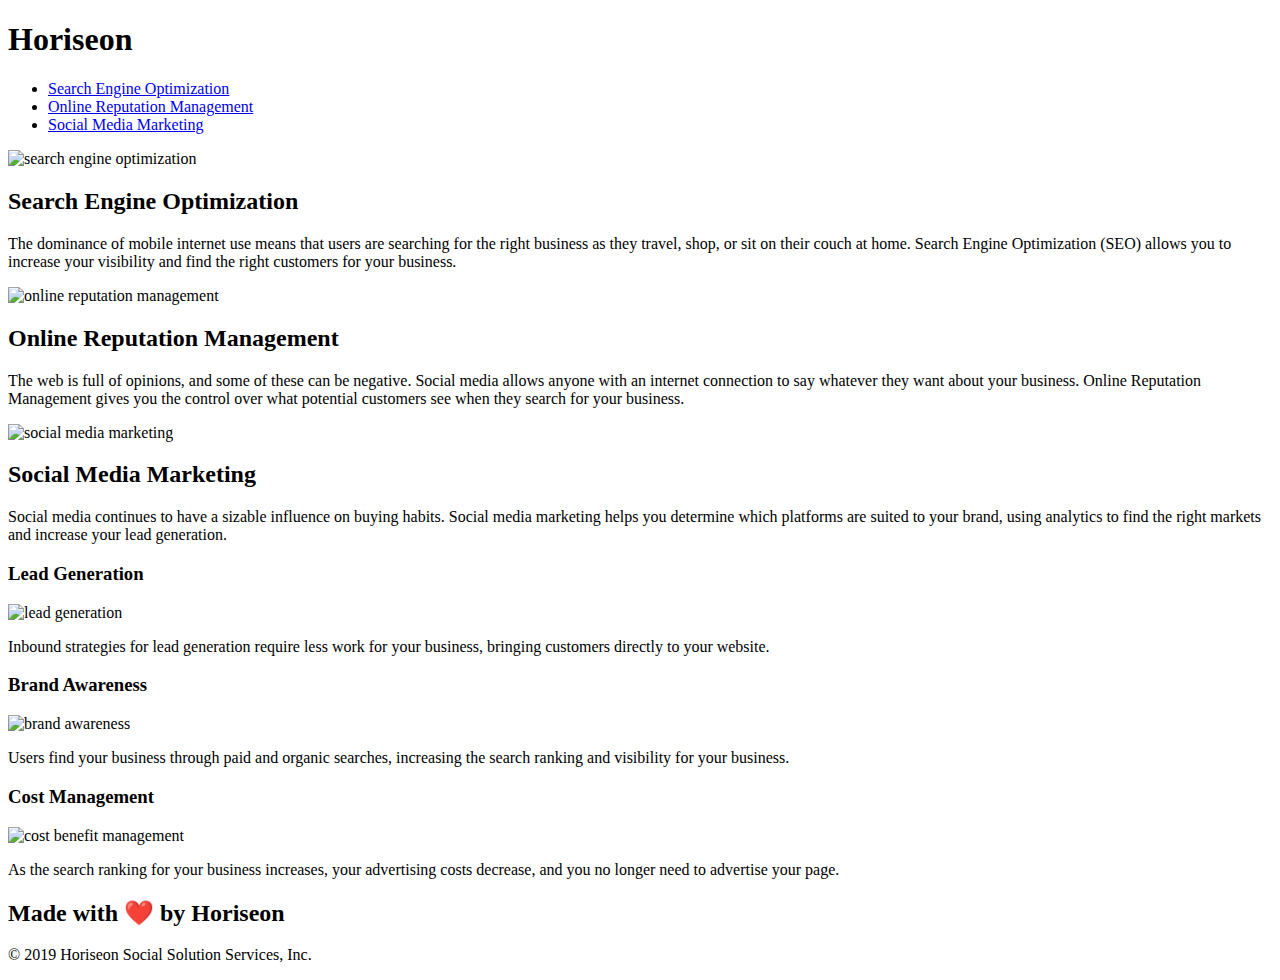
==== index.html @ d7401fba "Add files via upload" ====
<!DOCTYPE html>
<html lang="en-us">

<head>
    <meta charset="UTF-8" />
    <link rel="stylesheet" href="./assets/css/style.css">
    <title>Horiseon</title>
</head>

<body>
    <div class="header">
        <h1>Hori<span class="seo">seo</span>n</h1>
        <div>
            <ul>
                <li>
                    <a href="#search-engine-optimization">Search Engine Optimization</a>
                </li>
                <li>
                    <a href="#online-reputation-management">Online Reputation Management</a>
                </li>
                <li>
                    <a href="#social-media-marketing">Social Media Marketing</a>
                </li>
            </ul>
        </div>
    </div>
    <div class="hero"></div>
    <div class="content">
        <div id= "search-engine-optimization" class="search-engine-optimization">
            <img src="./assets/images/search-engine-optimization.jpg" alt ="search engine optimization" title="search engine optimization" class="float-left" />
            <h2>Search Engine Optimization</h2>
            <p>
                The dominance of mobile internet use means that users are searching for the right business as they travel, shop, or sit on their couch at home. Search Engine Optimization (SEO) allows you to increase your visibility and find the right customers for your business.
            </p>
        </div>
        <div id="online-reputation-management" class="online-reputation-management">
            <img src="./assets/images/online-reputation-management.jpg" alt="online reputation management" title="online reputation management" class="float-right" />
            <h2>Online Reputation Management</h2>
            <p>
                The web is full of opinions, and some of these can be negative. Social media allows anyone with an internet connection to say whatever they want about your business. Online Reputation Management gives you the control over what potential customers see when they search for your business.
            </p>
        </div>
        <div id="social-media-marketing" class="social-media-marketing">
            <img src="./assets/images/social-media-marketing.jpg" alt="social media marketing" title="social media marketing" class="float-left" />
            <h2>Social Media Marketing</h2>
            <p>
                Social media continues to have a sizable influence on buying habits. Social media marketing helps you determine which platforms are suited to your brand, using analytics to find the right markets and increase your lead generation.
            </p>
        </div>
    </div>
    <div class="benefits">
        <div class="benefit-lead">
            <h3>Lead Generation</h3>
            <img src="./assets/images/lead-generation.png" alt="lead generation" title="lead generation" />
            <p>
                Inbound strategies for lead generation require less work for your business, bringing customers directly to your website.
            </p>
        </div>
        <div class="benefit-brand">
            <h3>Brand Awareness</h3>
            <img src="./assets/images/brand-awareness.png" alt="brand awareness" title="brand awareness" />
            <p>
                Users find your business through paid and organic searches, increasing the search ranking and visibility for your business.
            </p>
        </div>
        <div class="benefit-cost">
            <h3>Cost Management</h3>
            <img src="./assets/images/cost-management.png" alt="cost benefit management" title="cost benefit management"> </img>
            <p>
                As the search ranking for your business increases, your advertising costs decrease, and you no longer need to advertise your page.
            </p>
        </div>
    </div>
    <div class="footer">
        <h2>Made with ❤️️ by Horiseon</h2>
        <p>
            &copy; 2019 Horiseon Social Solution Services, Inc.
        </p>
    </div>
</body>

</html>
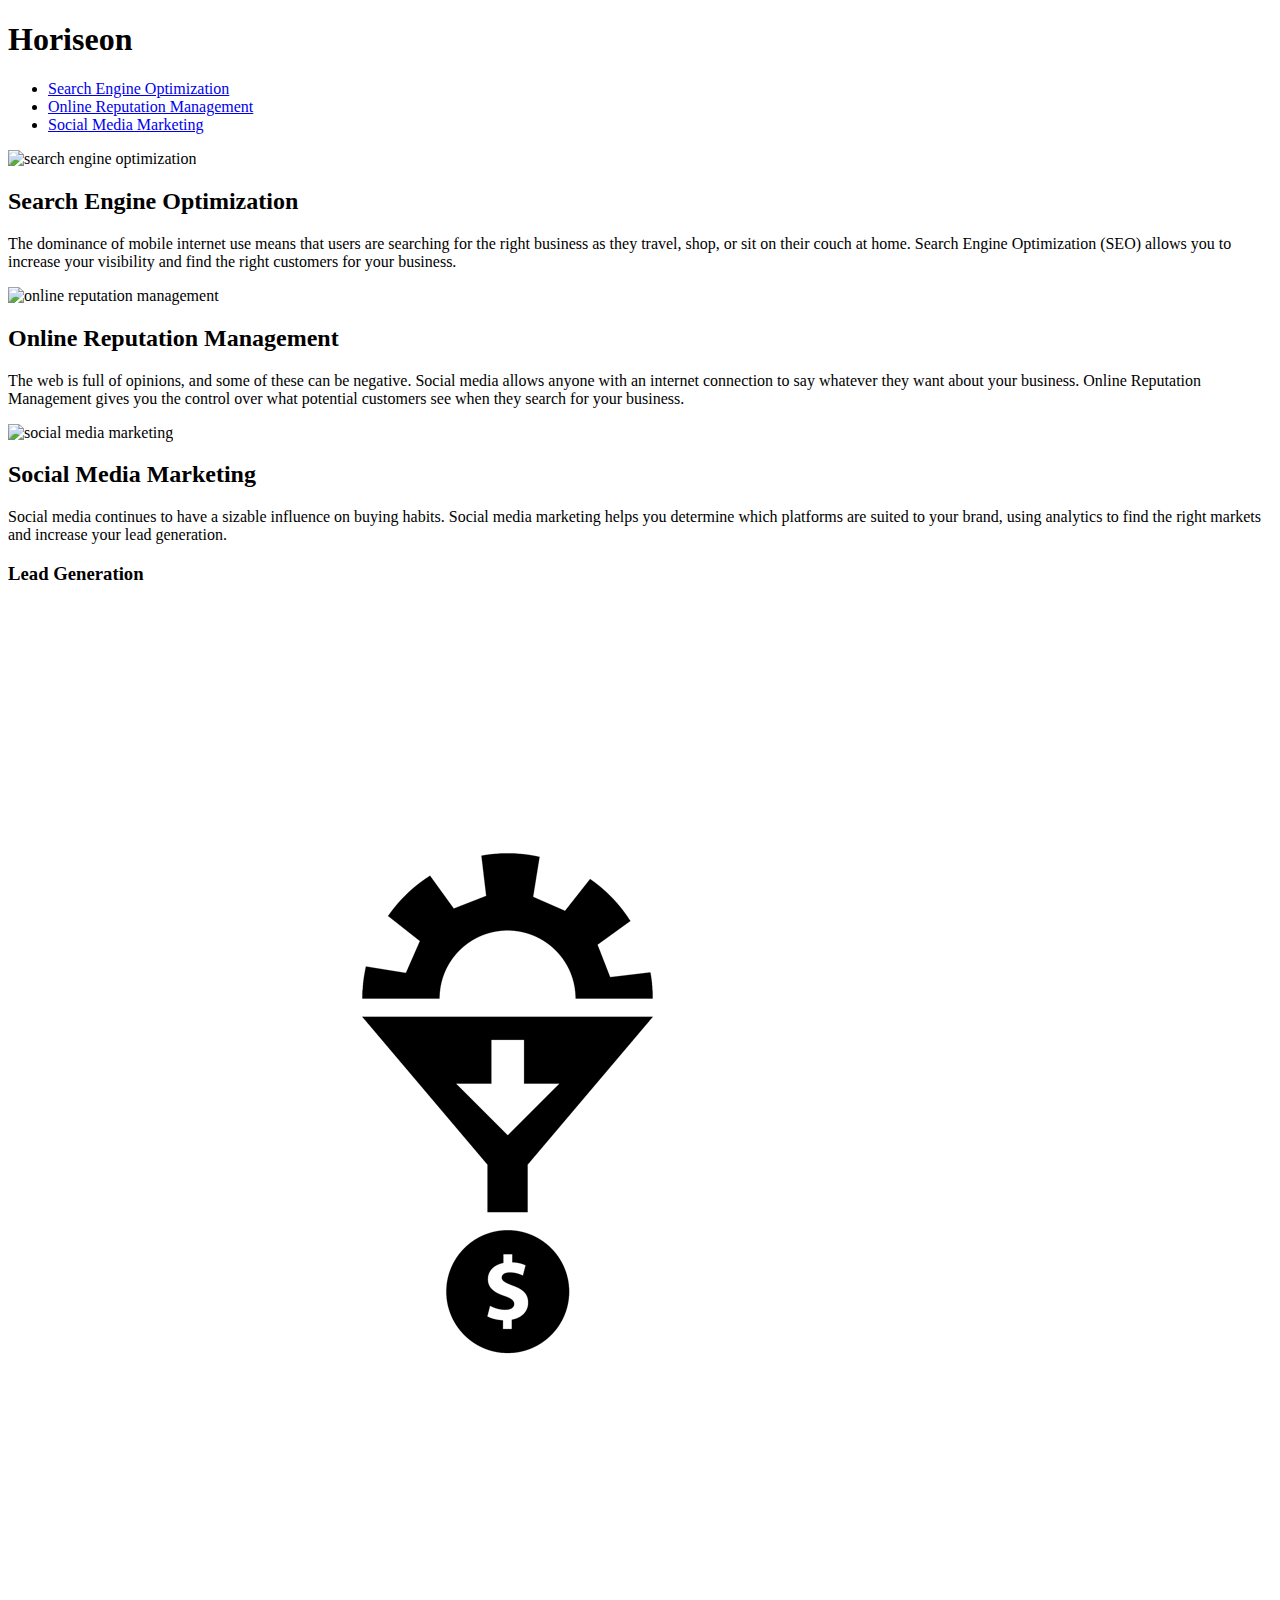
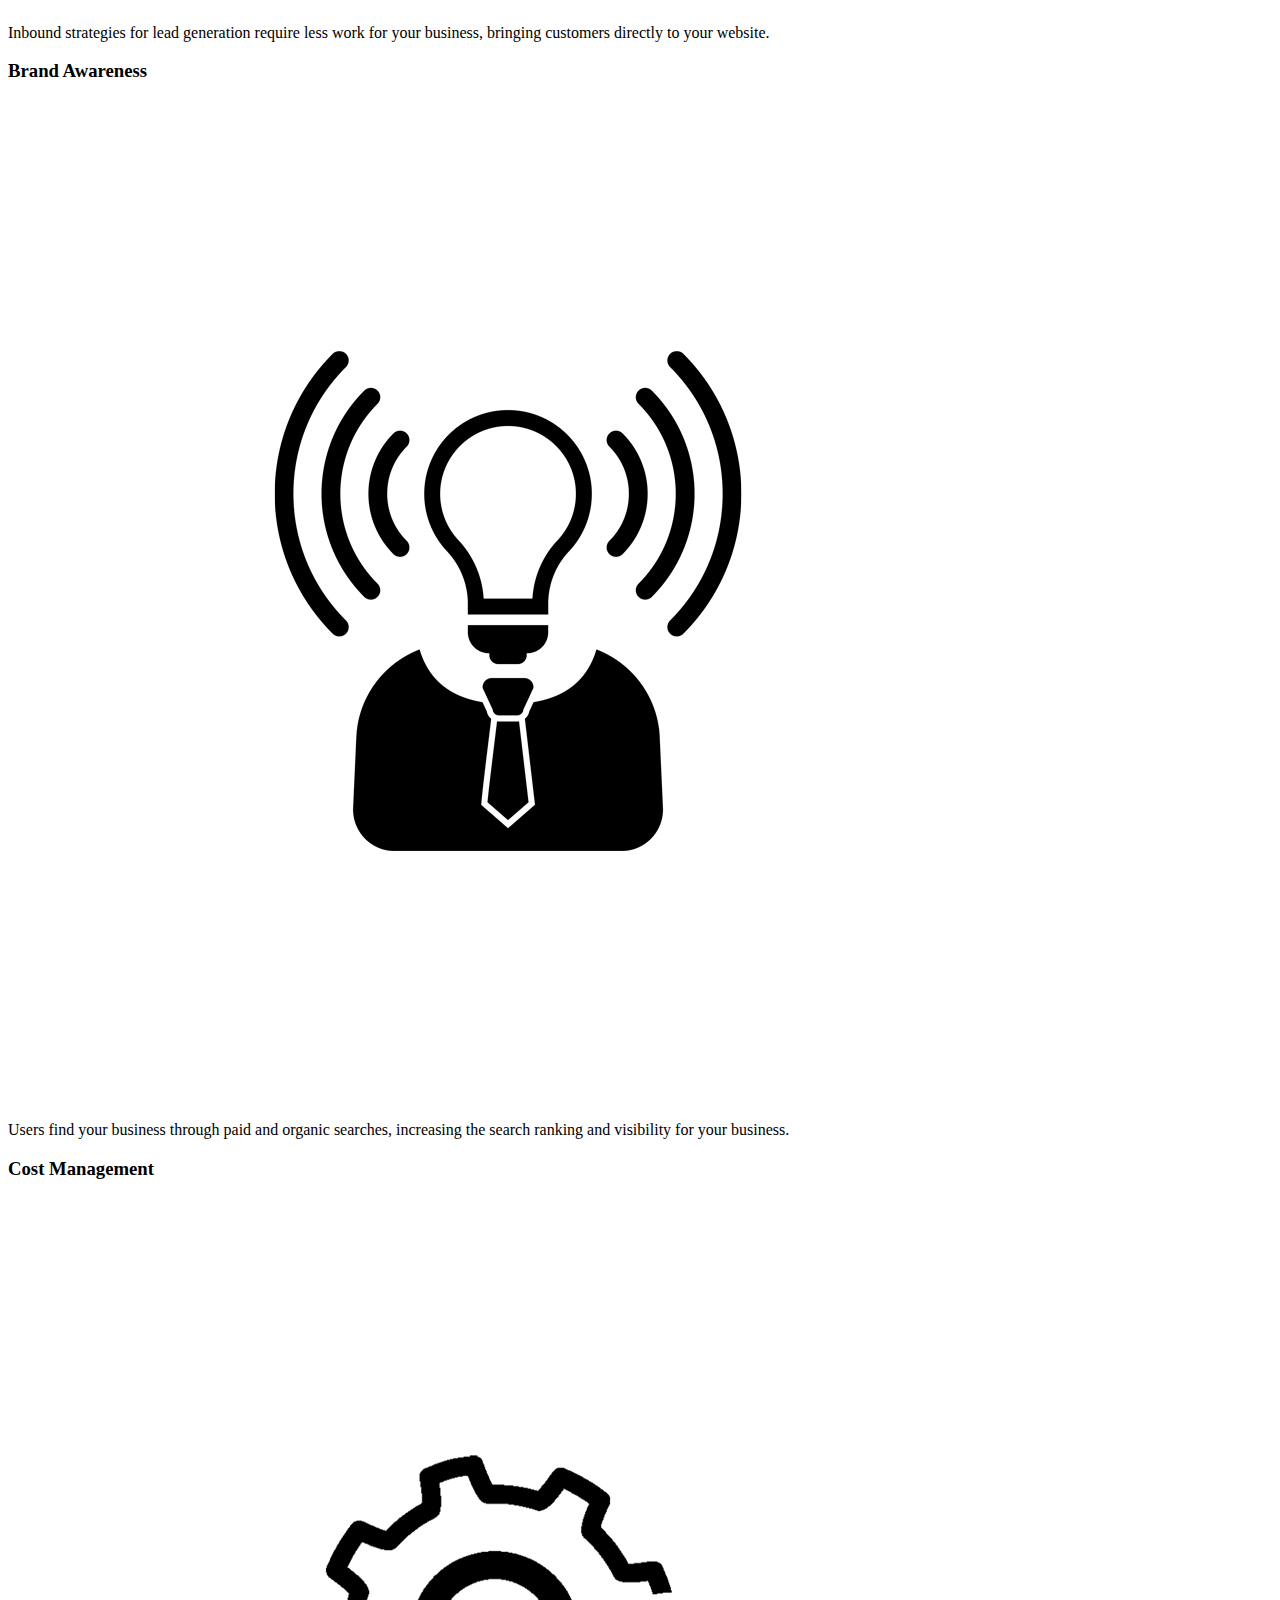
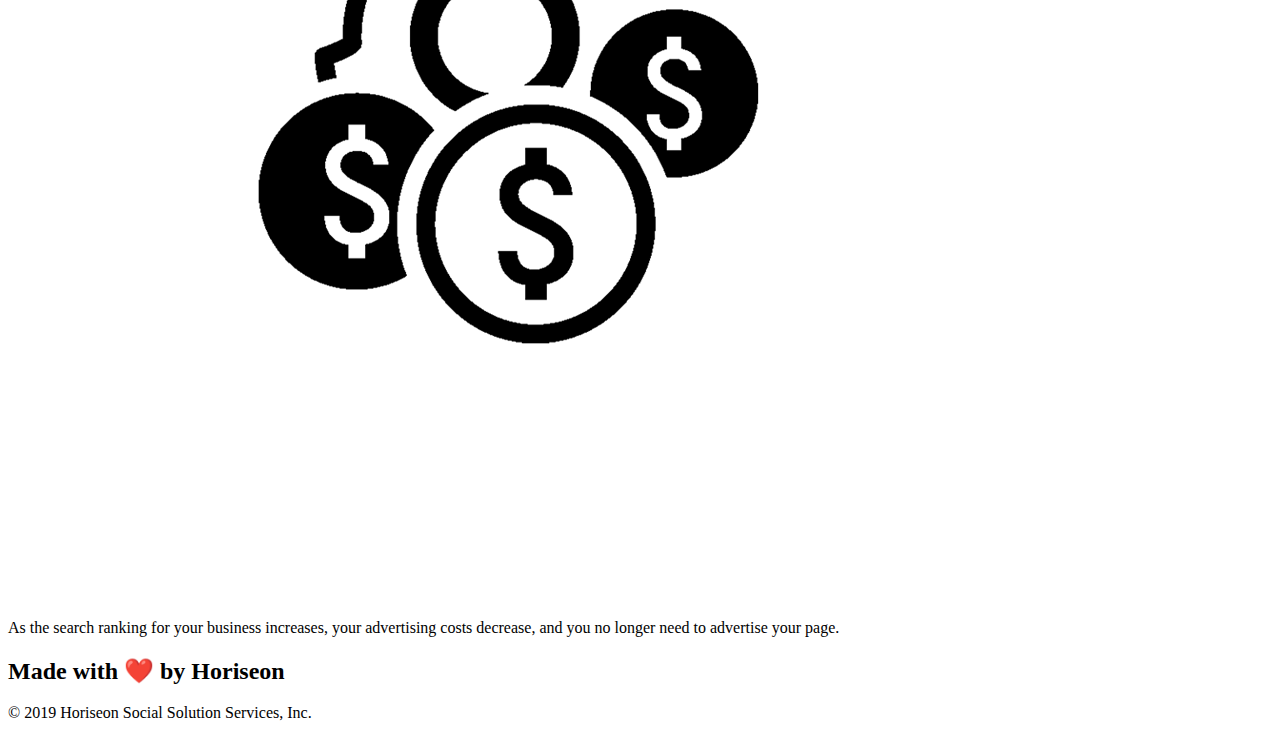
==== commit c0d4a84d: "added image links" ====
--- a/index.html
+++ b/index.html
@@ -10,7 +10,7 @@
 <body>
     <div class="header">
         <h1>Hori<span class="seo">seo</span>n</h1>
-        <div>
+        <nav>
             <ul>
                 <li>
                     <a href="#search-engine-optimization">Search Engine Optimization</a>
@@ -22,12 +22,13 @@
                     <a href="#social-media-marketing">Social Media Marketing</a>
                 </li>
             </ul>
-        </div>
+    </nav>
     </div>
+
     <div class="hero"></div>
     <div class="content">
         <div id= "search-engine-optimization" class="search-engine-optimization">
-            <img src="./assets/images/search-engine-optimization.jpg" alt ="search engine optimization" title="search engine optimization" class="float-left" />
+            <img src="assets/images/search-engine-optimization.jpg" alt ="search engine optimization" title="search engine optimization" class="float-left" />
             <h2>Search Engine Optimization</h2>
             <p>
                 The dominance of mobile internet use means that users are searching for the right business as they travel, shop, or sit on their couch at home. Search Engine Optimization (SEO) allows you to increase your visibility and find the right customers for your business.
